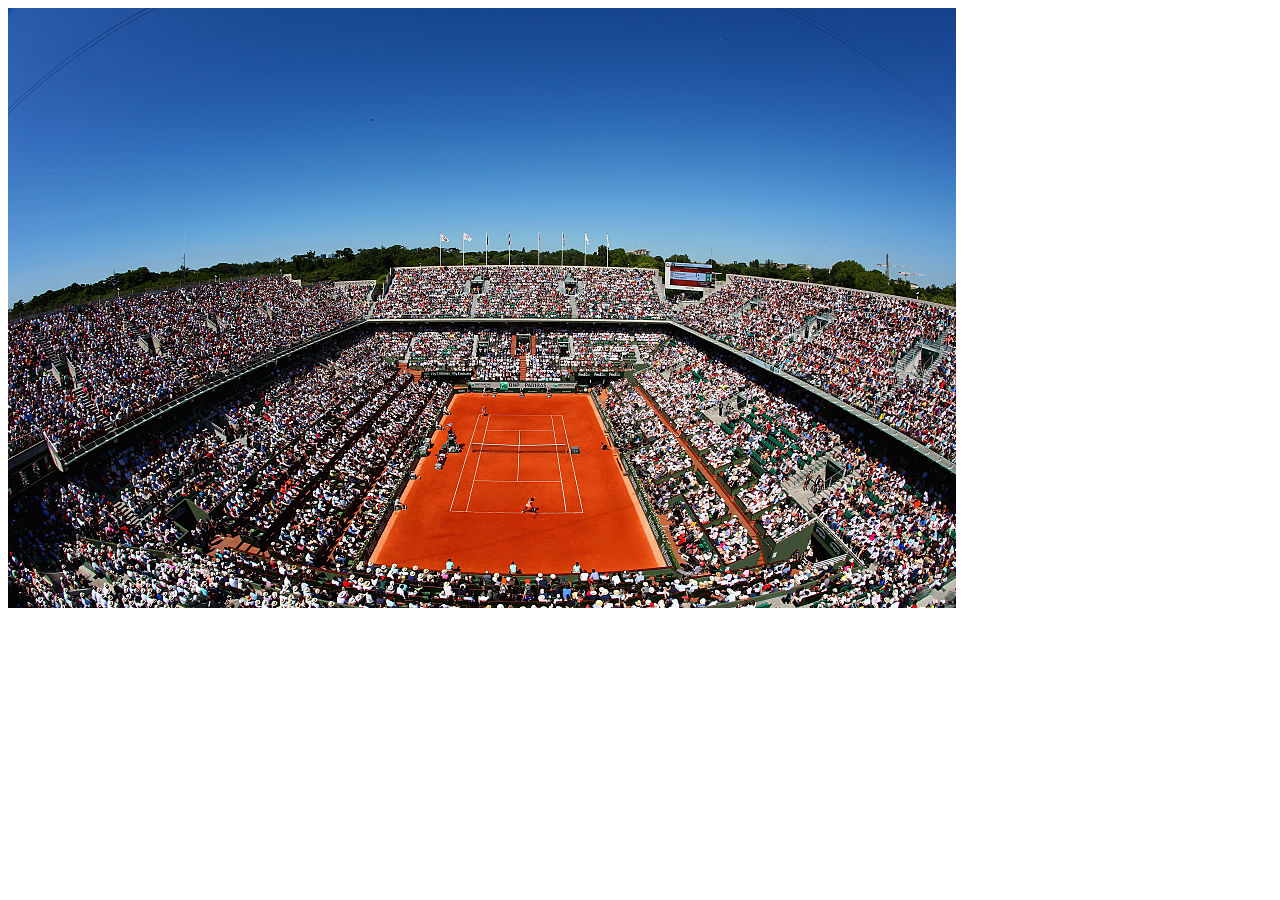
==== index.html @ ef6c8d46 "Started project with first background image" ====
<!DOCTYPE html>
<html>
<head>
	<meta charset="utf-8">
	<title>Arxie Timisoara Open</title>
	<link rel="stylesheet" type="text/css" href="style.css">

</head>
<body>
<header class="cl1">

</header>
</body>
</html>
---- style.css ----
.cl1 {
	vertical-align: centre;
	width: 75%;
	height: 600px;
	background-image: url(tennis.jpg);
}
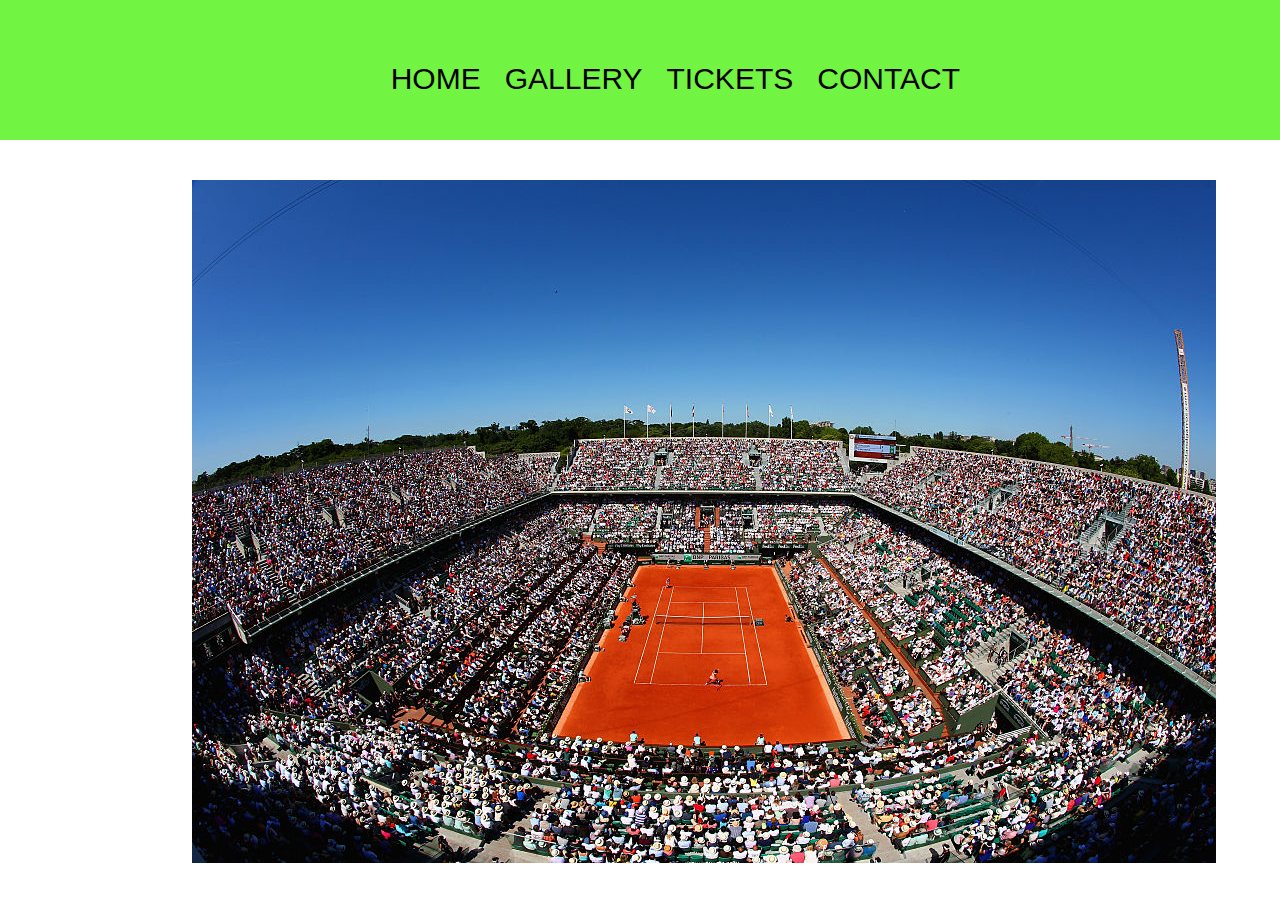
==== commit be3fa42f: "added logo and started navigator" ====
--- a/index.html
+++ b/index.html
@@ -7,8 +7,27 @@
 
 </head>
 <body>
-<header class="cl1">
+<header >
+	<div class="wrapper">
+		<img src="tennisball.png" alt="">
+		<nav>
+				<ul>
+					<li><a href="index.html">HOME</a></li>
+					<li><a href="gallery.html">GALLERY</a></li>
+					<li><a href="tickets.html">TICKETS</a></li>
+					<li><a href="contact.html">CONTACT</a></li>
+				</ul>
+		</nav>
+	</div>
 
 </header>
+
+<section>
+	<div class="wrapper2" align="center">
+		<img src="tennis.jpg" alt="">
+
+	</div>
+</section>
+
 </body>
 </html>
--- a/style.css
+++ b/style.css
@@ -1,6 +1,153 @@
-.cl1 {
-	vertical-align: centre;
-	width: 75%;
-	height: 600px;
-	background-image: url(tennis.jpg);
-}+/*
+html5doctor.com Reset Stylesheet
+v1.6.1
+Last Updated: 2010-09-17
+Author: Richard Clark - http://richclarkdesign.com
+Twitter: @rich_clark
+*/
+
+html, body, div, span, object, iframe,
+h1, h2, h3, h4, h5, h6, p, blockquote, pre,
+abbr, address, cite, code,
+del, dfn, em, img, ins, kbd, q, samp,
+small, strong, sub, sup, var,
+b, i,
+dl, dt, dd, ol, ul, li,
+fieldset, form, label, legend,
+table, caption, tbody, tfoot, thead, tr, th, td,
+article, aside, canvas, details, figcaption, figure,
+footer, header, hgroup, menu, nav, section, summary,
+time, mark, audio, video {
+    margin:0;
+    padding:0;
+    border:0;
+    outline:0;
+    font-size:100%;
+    vertical-align:baseline;
+    background:transparent;
+}
+
+body {
+    line-height:1;
+}
+
+article,aside,details,figcaption,figure,
+footer,header,hgroup,menu,nav,section {
+    display:block;
+}
+
+nav ul {
+    list-style:none;
+}
+
+blockquote, q {
+    quotes:none;
+}
+
+blockquote:before, blockquote:after,
+q:before, q:after {
+    content:'';
+    content:none;
+}
+
+a {
+    margin:0;
+    padding:0;
+    font-size:100%;
+    vertical-align:baseline;
+    background:transparent;
+}
+
+/* change colours to suit your needs */
+ins {
+    background-color:#ff9;
+    color:#000;
+    text-decoration:none;
+}
+
+/* change colours to suit your needs */
+mark {
+    background-color:#ff9;
+    color:#000;
+    font-style:italic;
+    font-weight:bold;
+}
+
+del {
+    text-decoration: line-through;
+}
+
+abbr[title], dfn[title] {
+    border-bottom:1px dotted;
+    cursor:help;
+}
+
+table {
+    border-collapse:collapse;
+    border-spacing:0;
+}
+
+/* change border colour to suit your needs */
+hr {
+    display:block;
+    height:1px;
+    border:0;
+    border-top:1px solid #cccccc;
+    margin:1em 0;
+    padding:0;
+}
+
+input, select {
+    vertical-align:middle;
+}
+
+/*MY CODE */
+a {
+	color: black;
+	text-decoration: none;
+}
+
+.wrapper {
+	margin: auto;
+	width: 50%;
+	height: 0 auto;
+
+}
+.wrapper2 {
+	margin: auto;
+	width: 70%;
+	height: 0 auto;
+
+}
+header {
+	width: 100%;
+	height: 140px;
+	background-color: rgba(113, 244, 66, 1.5);
+	align-items: center;
+}
+
+header div img{
+	margin: auto;
+	float: left;
+}
+
+section{
+		margin-top: 40px;
+}
+nav {
+	float: right;
+}
+
+nav ul{
+	margin-top: 64px;
+}
+
+nav ul li{
+	display: inline-block;
+	margin-left: 20px;
+}
+
+nav ul li a {
+	font-family: arial, helvetica;
+	font-size: 30px;
+}
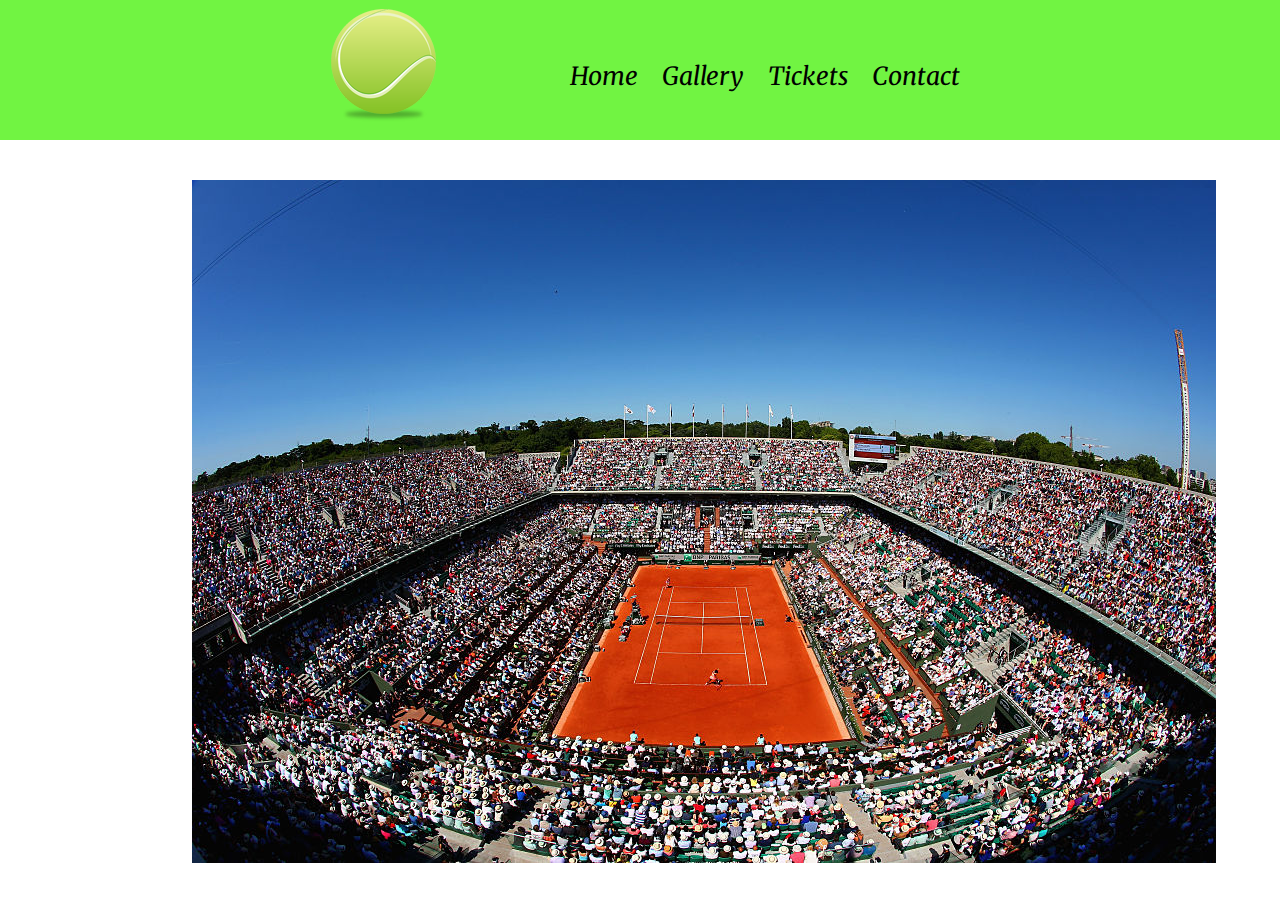
==== commit 555fe3d3: "imported a new font" ====
--- a/index.html
+++ b/index.html
@@ -3,6 +3,7 @@
 <head>
 	<meta charset="utf-8">
 	<title>Arxie Timisoara Open</title>
+<link href="https://fonts.googleapis.com/css?family=Merriweather:300,300i,400,400i,700,700i,900,900i" rel="stylesheet">
 	<link rel="stylesheet" type="text/css" href="style.css">
 
 </head>
@@ -12,10 +13,10 @@
 		<img src="tennisball.png" alt="">
 		<nav>
 				<ul>
-					<li><a href="index.html">HOME</a></li>
-					<li><a href="gallery.html">GALLERY</a></li>
-					<li><a href="tickets.html">TICKETS</a></li>
-					<li><a href="contact.html">CONTACT</a></li>
+					<li><a href="index.html">Home</a></li>
+					<li><a href="gallery.html">Gallery</a></li>
+					<li><a href="tickets.html">Tickets</a></li>
+					<li><a href="contact.html">Contact</a></li>
 				</ul>
 		</nav>
 	</div>
--- a/style.css
+++ b/style.css
@@ -148,6 +148,8 @@
 }
 
 nav ul li a {
-	font-family: arial, helvetica;
-	font-size: 30px;
+	font-family: 'Merriweather',arial;
+  font-weight: regular;
+  font-style: italic;
+	font-size: 25px;
 }
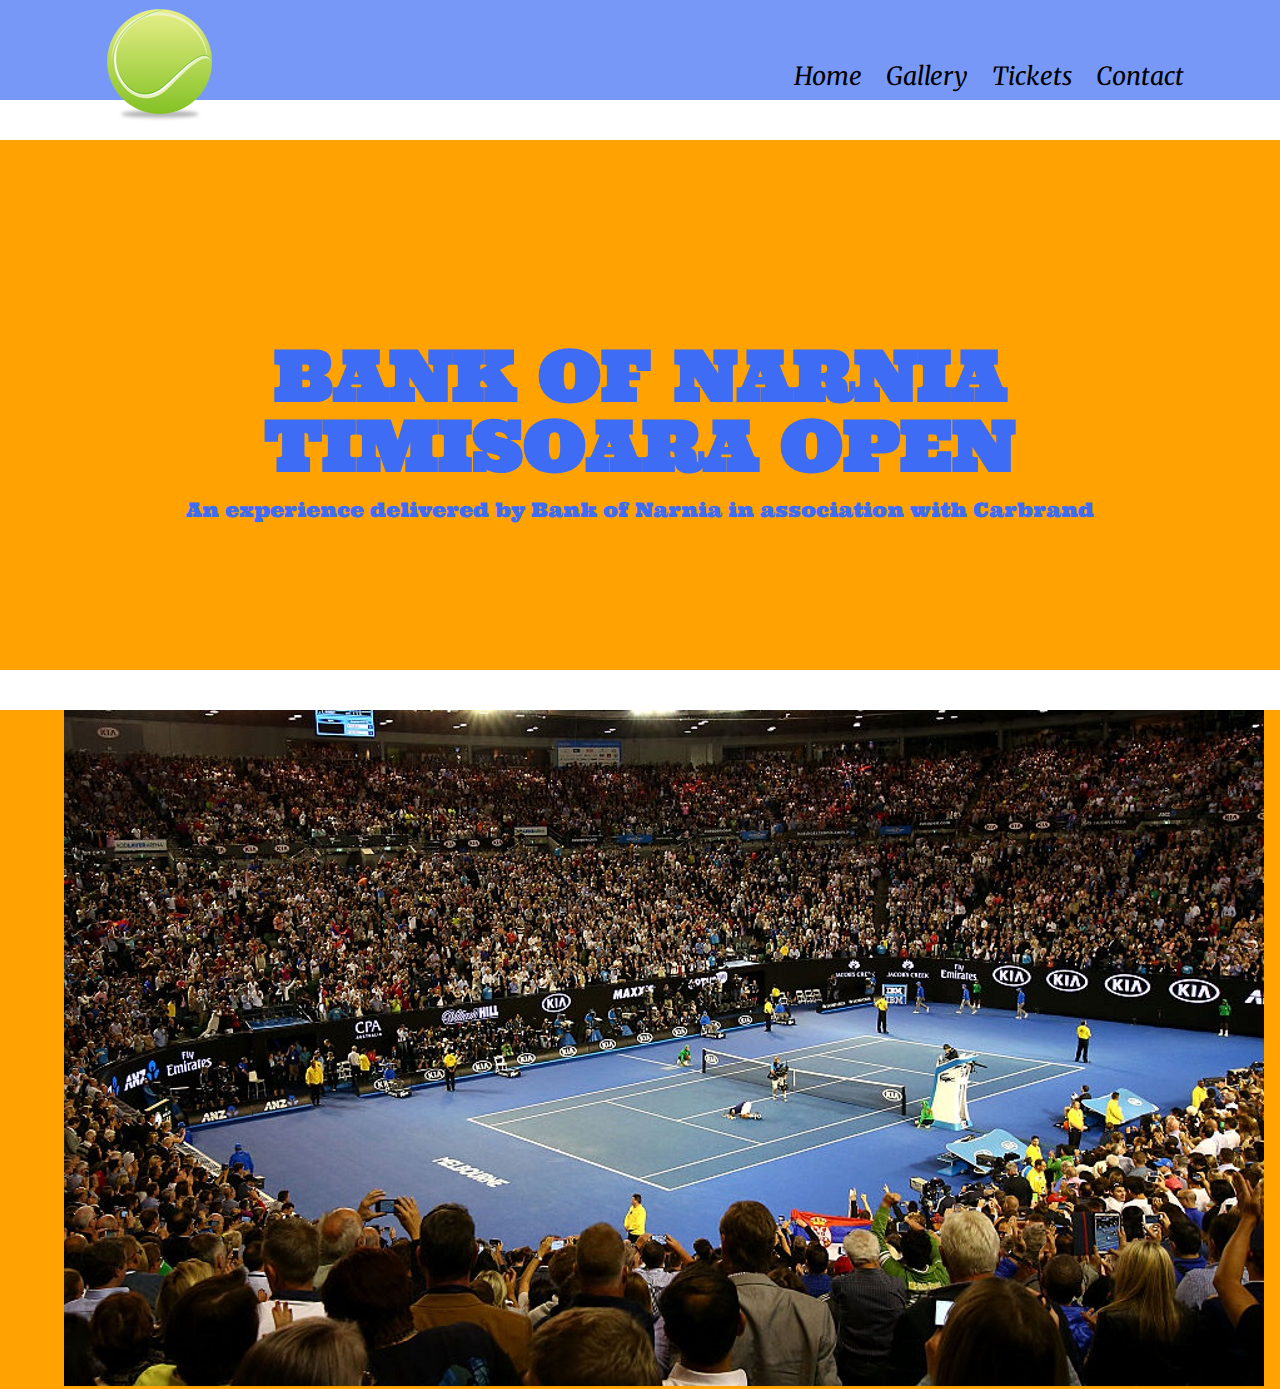
==== commit 84bc4652: "added title and changed first image" ====
--- a/index.html
+++ b/index.html
@@ -2,8 +2,9 @@
 <html>
 <head>
 	<meta charset="utf-8">
-	<title>Arxie Timisoara Open</title>
+	<title>Bank of Narnia Timisoara Open</title>
 <link href="https://fonts.googleapis.com/css?family=Merriweather:300,300i,400,400i,700,700i,900,900i" rel="stylesheet">
+<link href="https://fonts.googleapis.com/css?family=Ultra" rel="stylesheet">
 	<link rel="stylesheet" type="text/css" href="style.css">
 
 </head>
@@ -23,6 +24,17 @@
 
 </header>
 
+<section >
+	<div class="index_intro">
+		<div class="wrapper">
+			<h1 class="intro-h1">BANK OF NARNIA TIMISOARA OPEN</h1>
+			<p class="intro-p">An experience delivered by Bank of Narnia in association with Carbrand</p>
+
+		</div>
+
+	</div>
+</section>
+
 <section>
 	<div class="wrapper2" align="center">
 		<img src="tennis.jpg" alt="">
--- a/style.css
+++ b/style.css
@@ -109,20 +109,20 @@
 
 .wrapper {
 	margin: auto;
-	width: 50%;
+	width: 85%;
 	height: 0 auto;
 
 }
 .wrapper2 {
 	margin: auto;
-	width: 70%;
+	width: 90%;
 	height: 0 auto;
 
 }
 header {
 	width: 100%;
-	height: 140px;
-	background-color: rgba(113, 244, 66, 1.5);
+	height: 100px;
+	background-color: rgba(63, 108, 244,0.7);
 	align-items: center;
 }
 
@@ -133,6 +133,7 @@
 
 section{
 		margin-top: 40px;
+    background-color: rgb(255, 162, 2);
 }
 nav {
 	float: right;
@@ -153,3 +154,26 @@
   font-style: italic;
 	font-size: 25px;
 }
+
+.index-intro{
+  width: 100%;
+  padding: 60px 0px;
+}
+
+.intro-h1 {
+  padding-top:  200px;
+  font-family: 'Ultra',arial;
+  color: rgb(63, 108, 244);
+  text-align: center;
+  font-size: 70px;
+}
+
+.intro-p {
+  padding-top: 20px;
+  padding-bottom: 150px;
+  font-family: 'Ultra',arial;
+  color: rgb(63, 108, 244);
+  text-align: center;
+  font-size: 20px;
+
+}
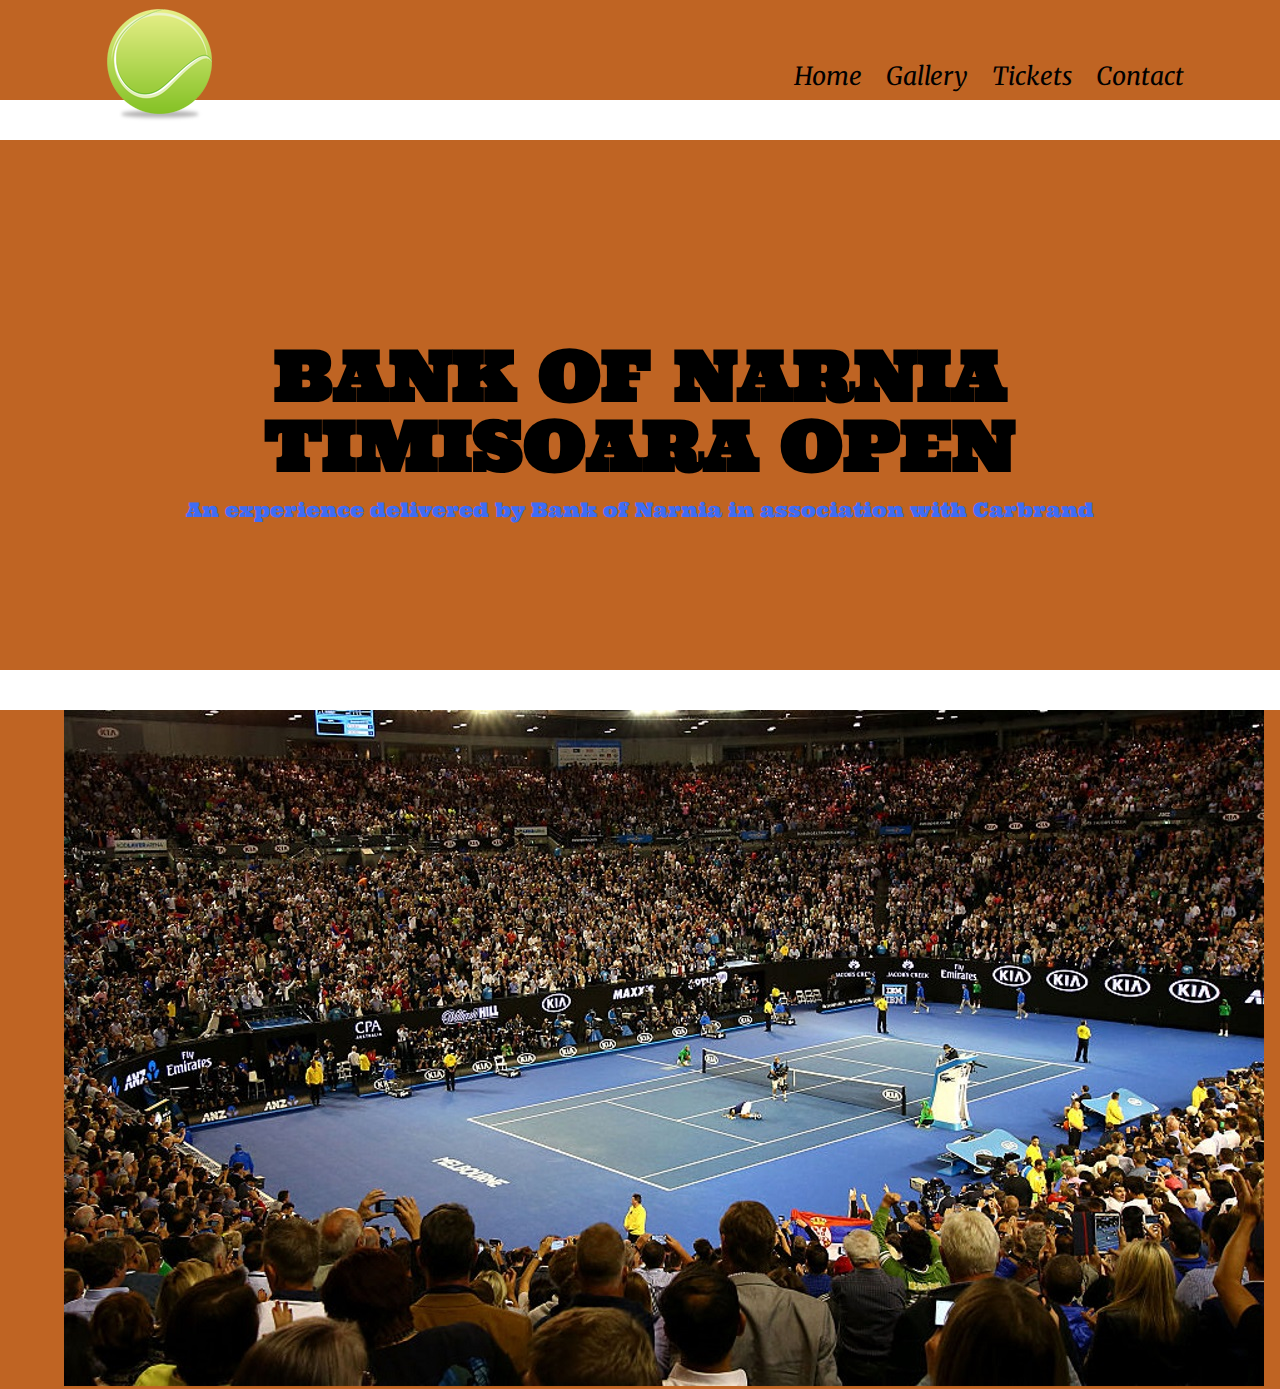
==== commit 88da4f45: "changed background, made clay theme" ====
--- a/index.html
+++ b/index.html
@@ -8,7 +8,7 @@
 	<link rel="stylesheet" type="text/css" href="style.css">
 
 </head>
-<body>
+<body background="clay.jpg";>
 <header >
 	<div class="wrapper">
 		<img src="tennisball.png" alt="">
@@ -24,7 +24,7 @@
 
 </header>
 
-<section >
+<section class="section-intro" >
 	<div class="index_intro">
 		<div class="wrapper">
 			<h1 class="intro-h1">BANK OF NARNIA TIMISOARA OPEN</h1>
@@ -35,12 +35,13 @@
 	</div>
 </section>
 
-<section>
+<section >
 	<div class="wrapper2" align="center">
 		<img src="tennis.jpg" alt="">
 
 	</div>
 </section>
 
+
 </body>
 </html>
--- a/style.css
+++ b/style.css
@@ -122,7 +122,7 @@
 header {
 	width: 100%;
 	height: 100px;
-	background-color: rgba(63, 108, 244,0.7);
+	background-color: rgb(191, 100, 35);;
 	align-items: center;
 }
 
@@ -133,7 +133,9 @@
 
 section{
 		margin-top: 40px;
-    background-color: rgb(255, 162, 2);
+  /*  background-color: rgb(255, 162, 2); */
+    background-color: rgb(191, 100, 35);
+
 }
 nav {
 	float: right;
@@ -155,15 +157,21 @@
 	font-size: 25px;
 }
 
+.section-intro
+{
+  background-image: url(clay.jpg);
+}
+
 .index-intro{
   width: 100%;
   padding: 60px 0px;
+
 }
 
 .intro-h1 {
   padding-top:  200px;
   font-family: 'Ultra',arial;
-  color: rgb(63, 108, 244);
+  color:black/*rgb(0,233,255) /*rgb(63, 108, 244)*/;
   text-align: center;
   font-size: 70px;
 }
@@ -172,7 +180,7 @@
   padding-top: 20px;
   padding-bottom: 150px;
   font-family: 'Ultra',arial;
-  color: rgb(63, 108, 244);
+  color:rgb(63, 108, 244);
   text-align: center;
   font-size: 20px;
 
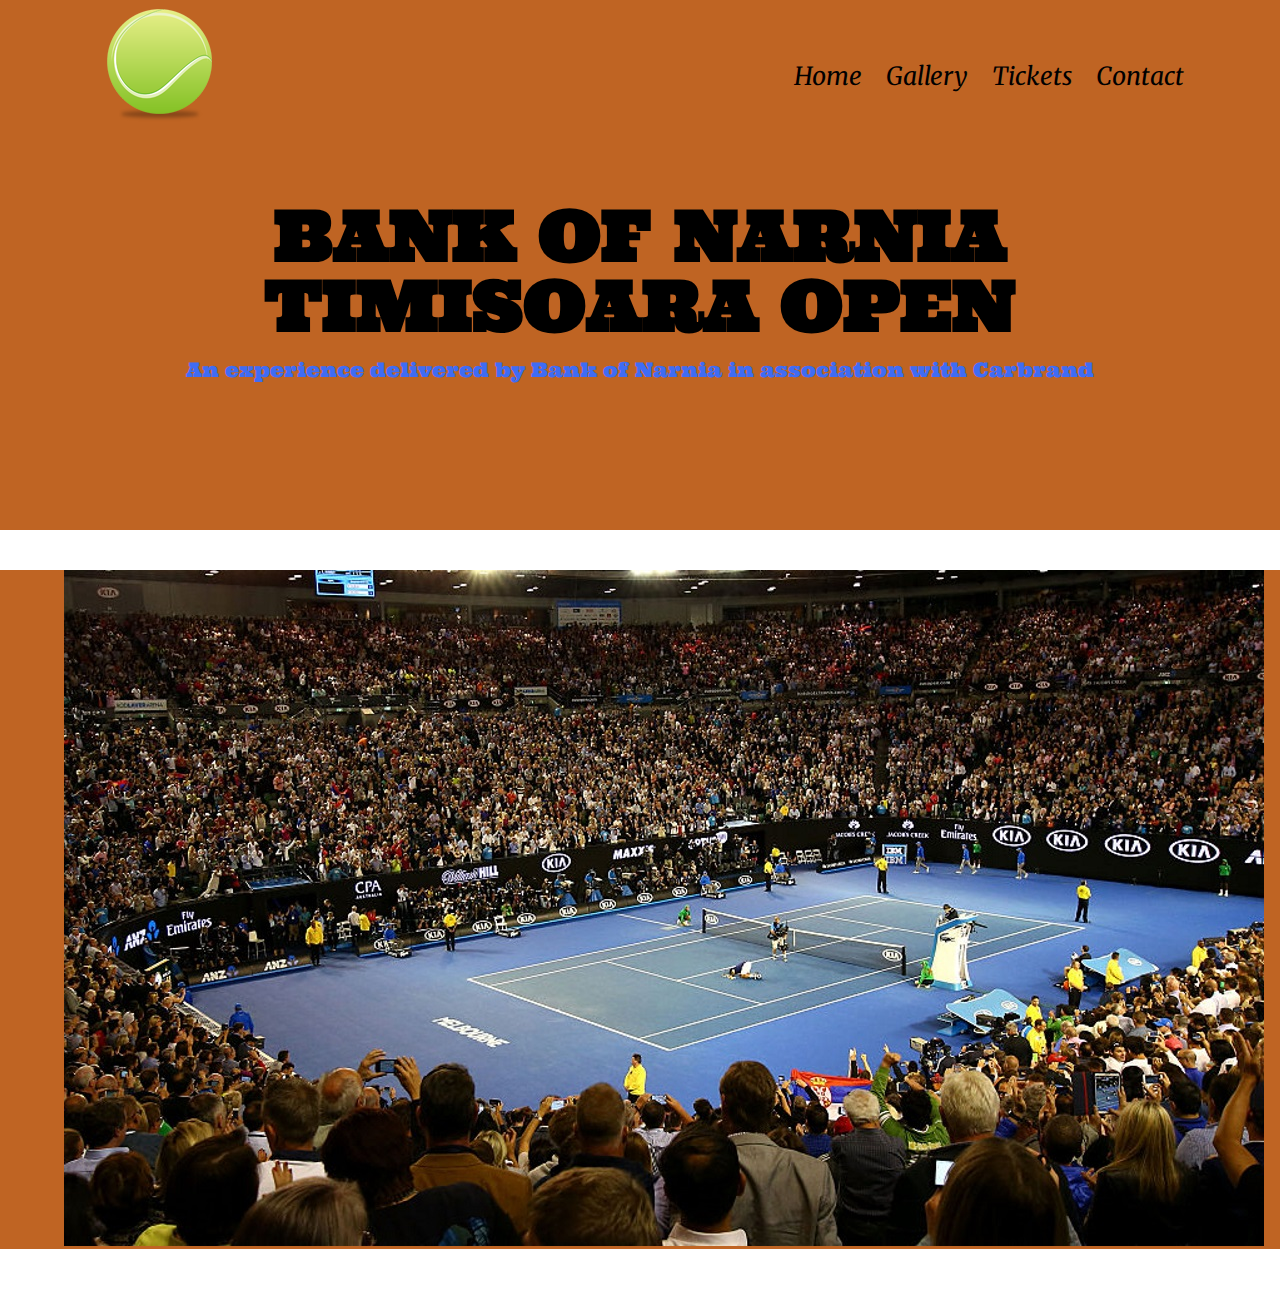
==== commit 9a16e60b: "made the menu static to be more accessable" ====
--- a/index.html
+++ b/index.html
@@ -20,7 +20,9 @@
 					<li><a href="contact.html">Contact</a></li>
 				</ul>
 		</nav>
+
 	</div>
+
 
 </header>
 
--- a/style.css
+++ b/style.css
@@ -124,6 +124,9 @@
 	height: 100px;
 	background-color: rgb(191, 100, 35);;
 	align-items: center;
+  /* margin-bottom: 40px; */
+  position: fixed;
+
 }
 
 header div img{
@@ -132,7 +135,7 @@
 }
 
 section{
-		margin-top: 40px;
+		margin-bottom: 40px;
   /*  background-color: rgb(255, 162, 2); */
     background-color: rgb(191, 100, 35);
 
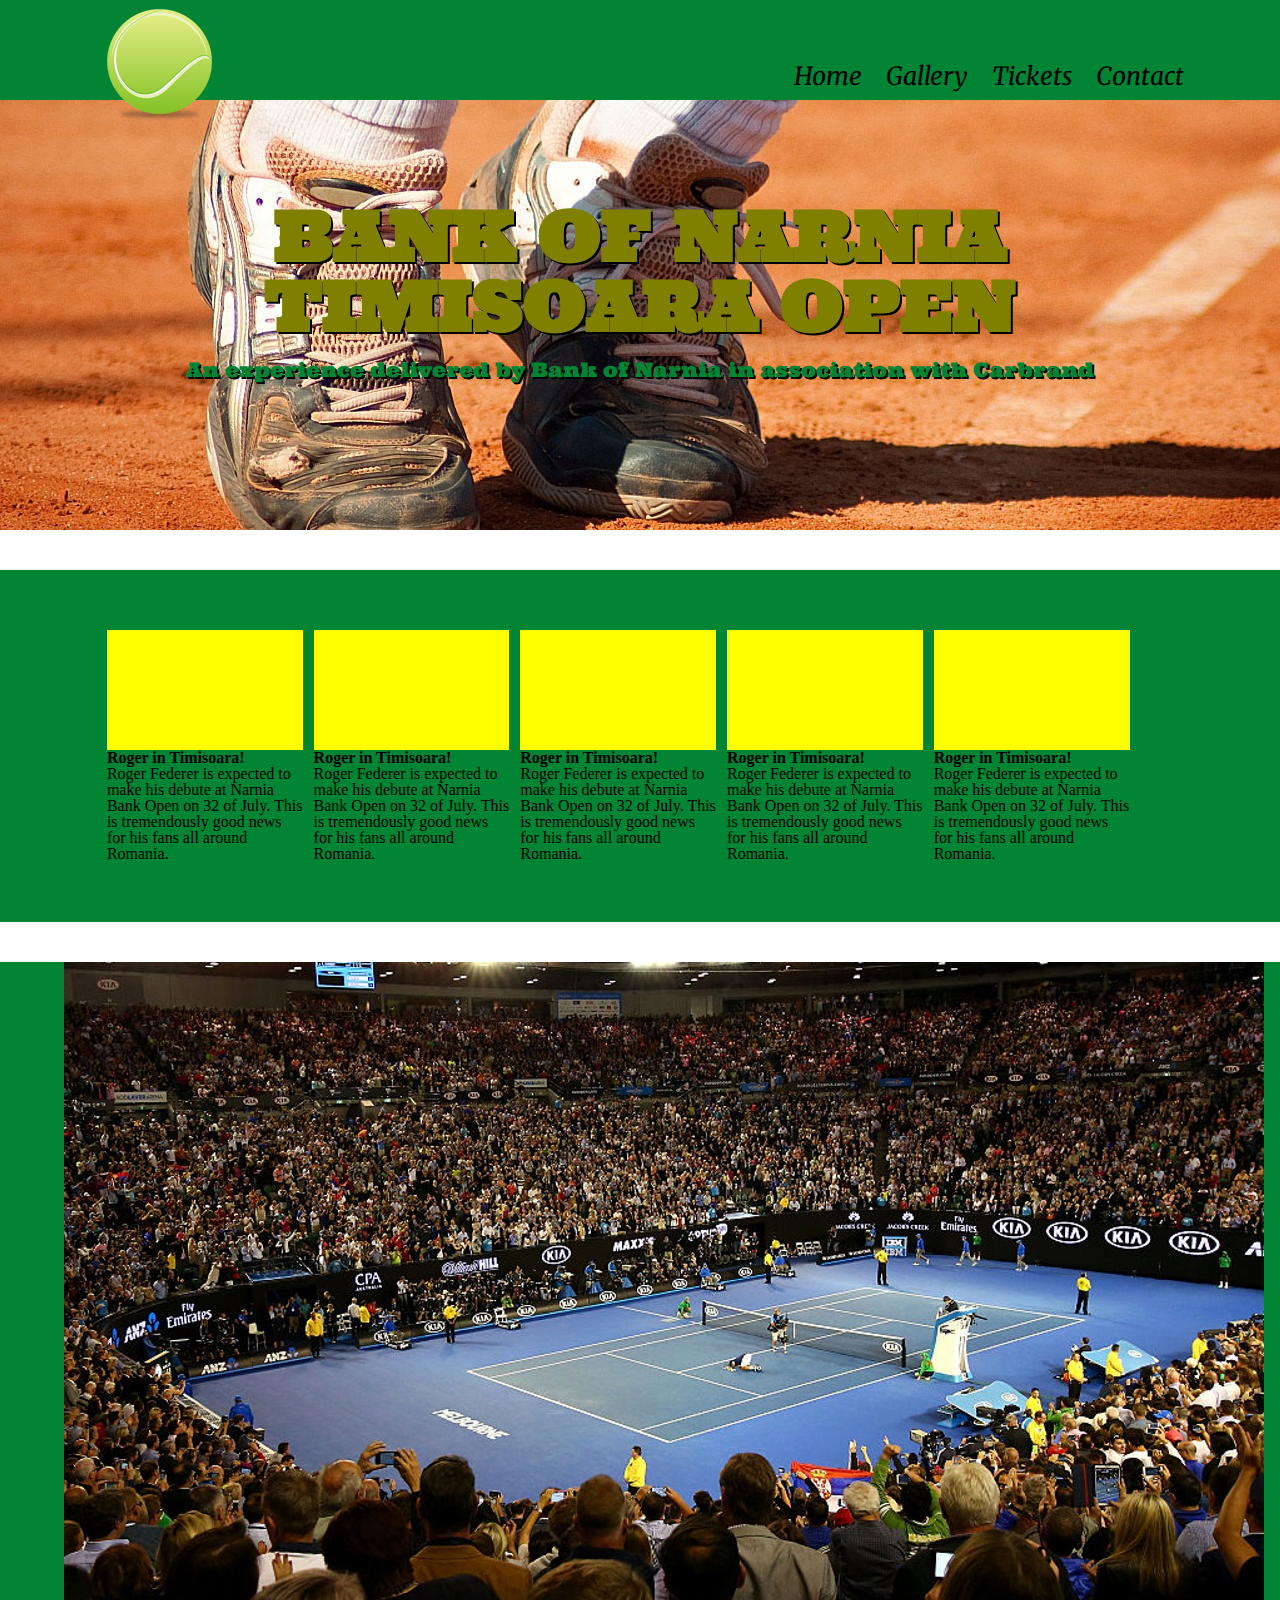
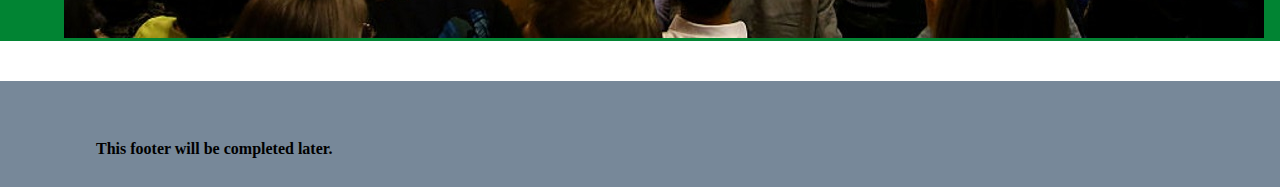
==== commit 5031f8ae: "added a dummy news section and a footer" ====
--- a/index.html
+++ b/index.html
@@ -37,6 +37,53 @@
 	</div>
 </section>
 
+<section class="index-news">
+	<div class="wrapper">
+
+		<article class="news-article">
+			<div class="news-img"></div>
+			<h3>Roger in Timisoara!</h3>
+			<p>Roger Federer is expected to make his debute at Narnia Bank Open on 32 of July.
+				This is tremendously good news for his fans all around Romania.</p>
+
+		</article>
+
+		<article class="news-article">
+			<div class="news-img"></div>
+			<h3>Roger in Timisoara!</h3>
+			<p>Roger Federer is expected to make his debute at Narnia Bank Open on 32 of July.
+				This is tremendously good news for his fans all around Romania.</p>
+
+		</article>
+		<article class="news-article">
+			<div class="news-img"></div>
+			<h3>Roger in Timisoara!</h3>
+			<p>Roger Federer is expected to make his debute at Narnia Bank Open on 32 of July.
+				This is tremendously good news for his fans all around Romania.</p>
+
+		</article>
+		<article class="news-article">
+			<div class="news-img"></div>
+			<h3>Roger in Timisoara!</h3>
+			<p>Roger Federer is expected to make his debute at Narnia Bank Open on 32 of July.
+				This is tremendously good news for his fans all around Romania.</p>
+
+		</article>
+		<article class="news-article">
+			<div class="news-img"></div>
+			<h3>Roger in Timisoara!</h3>
+			<p>Roger Federer is expected to make his debute at Narnia Bank Open on 32 of July.
+				This is tremendously good news for his fans all around Romania.</p>
+
+		</article>
+
+
+
+
+	</div>
+
+</section>
+
 <section >
 	<div class="wrapper2" align="center">
 		<img src="tennis.jpg" alt="">
@@ -44,6 +91,12 @@
 	</div>
 </section>
 
+<footer>
+	<div class="wrapper">
+		<h2>This footer will be completed later.</h2>
+
+	</div>
+</footer>
 
 </body>
 </html>
--- a/style.css
+++ b/style.css
@@ -122,7 +122,7 @@
 header {
 	width: 100%;
 	height: 100px;
-	background-color: rgb(191, 100, 35);;
+	background-color: rgb(/*191, 100, 35,*/1, 132, 51);;
 	align-items: center;
   /* margin-bottom: 40px; */
   position: fixed;
@@ -137,7 +137,7 @@
 section{
 		margin-bottom: 40px;
   /*  background-color: rgb(255, 162, 2); */
-    background-color: rgb(191, 100, 35);
+    background-color: rgb(/*191, 100, 35*/1, 132, 51);
 
 }
 nav {
@@ -159,7 +159,7 @@
   font-style: italic;
 	font-size: 25px;
 }
-
+/*--------------intro-------------------*/
 .section-intro
 {
   background-image: url(clay.jpg);
@@ -174,7 +174,8 @@
 .intro-h1 {
   padding-top:  200px;
   font-family: 'Ultra',arial;
-  color:black/*rgb(0,233,255) /*rgb(63, 108, 244)*/;
+  color:rgb(128,128,0)/*black/*rgb(0,233,255) /*rgb(63, 108, 244)*/;
+  text-shadow: 2px 2px black;
   text-align: center;
   font-size: 70px;
 }
@@ -183,8 +184,37 @@
   padding-top: 20px;
   padding-bottom: 150px;
   font-family: 'Ultra',arial;
-  color:rgb(63, 108, 244);
+  color:rgb(1, 132, 51);
   text-align: center;
   font-size: 20px;
-
-}
+  text-shadow: 2px 2px black;
+
+}
+/*-----------------news section------------------*/
+.index-news{
+  width: 100%;
+  padding: 60px 0px;
+  overflow: hidden;
+
+}
+
+.news-article{
+  width: 18%;
+  float: left;
+  padding-left: 1%;
+}
+.news-img {
+  width: 100% ;
+  height:120px;
+  background-color: yellow;
+  /* to be completed background-image: url(); */
+}
+
+
+
+/*------footer-----------*/
+footer{
+  background-color: rgb(119,136,153);
+  padding-top: 60px;
+  padding-bottom: 30px;
+}
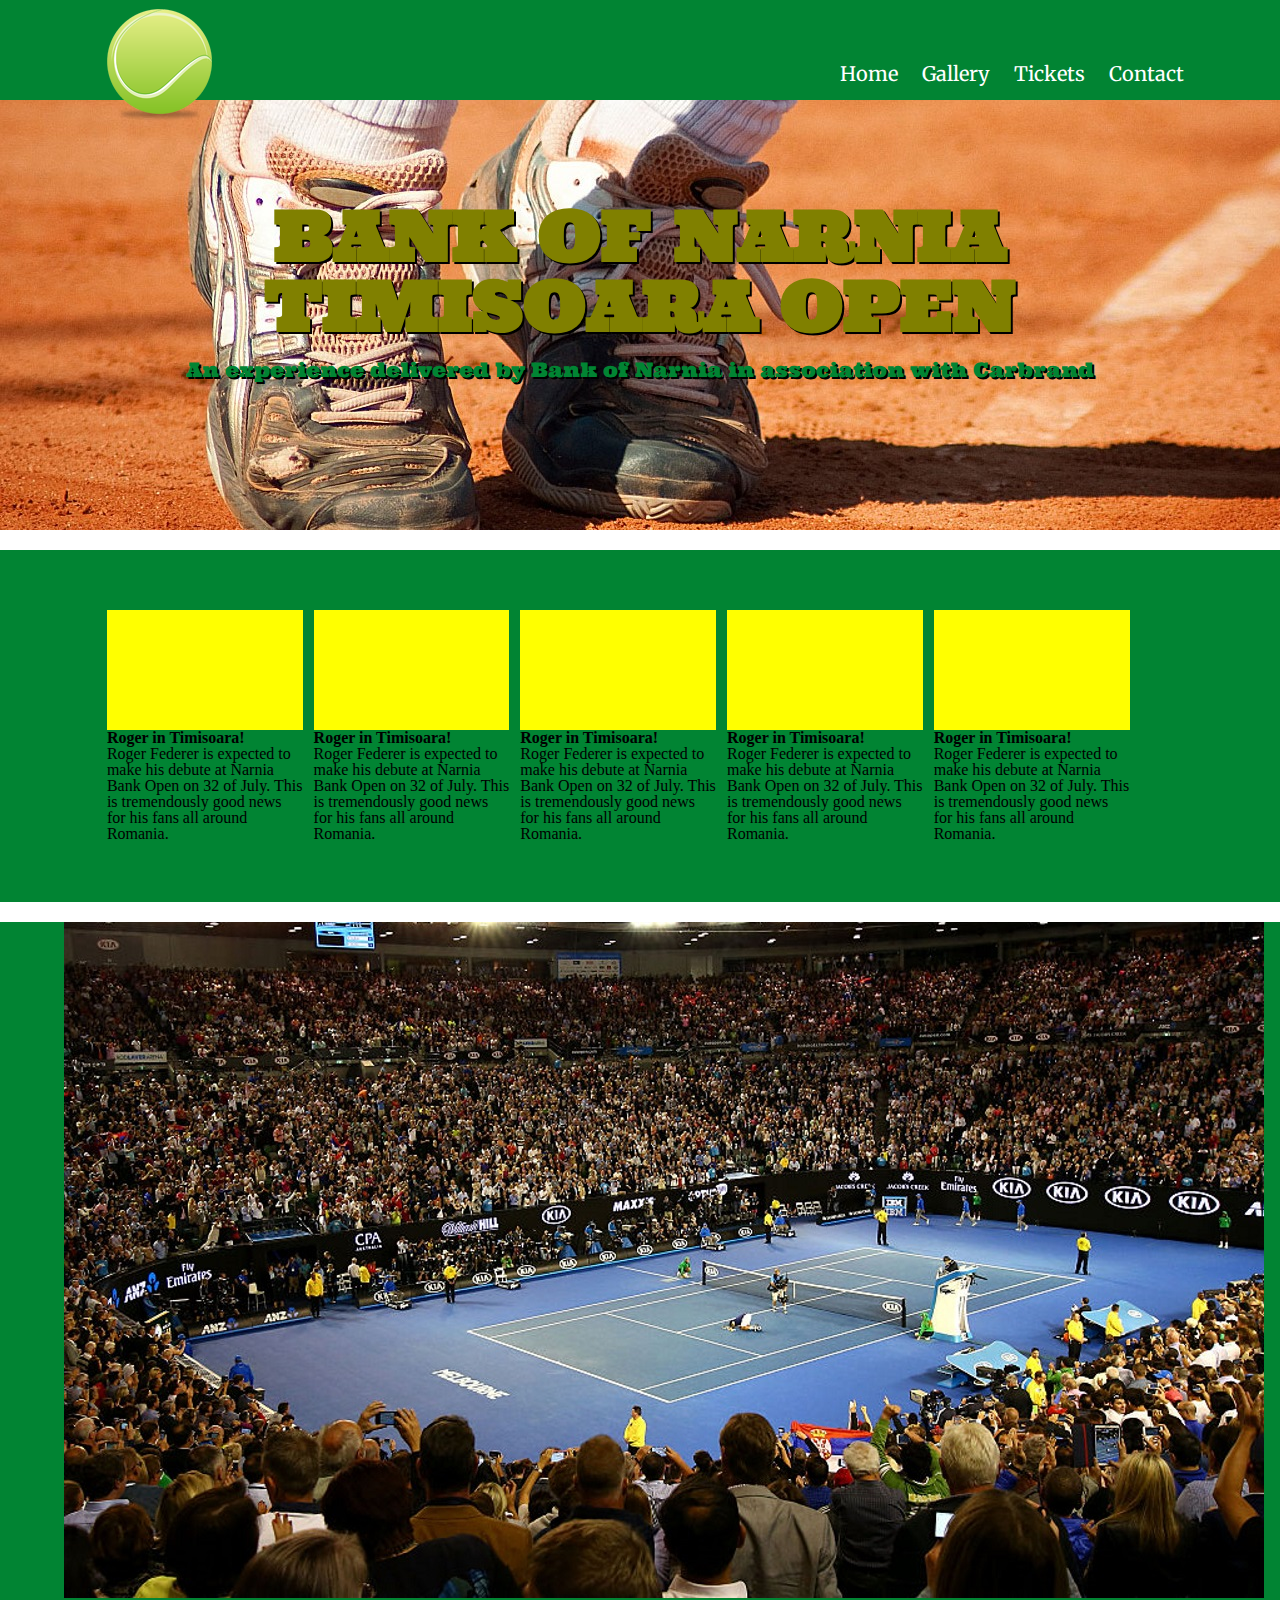
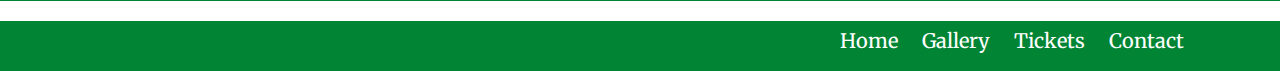
==== commit 0b5ec727: "made footer work" ====
--- a/index.html
+++ b/index.html
@@ -93,7 +93,14 @@
 
 <footer>
 	<div class="wrapper">
-		<h2>This footer will be completed later.</h2>
+		<nav>
+				<ul>
+					<li><a href="index.html">Home</a></li>
+					<li><a href="gallery.html">Gallery</a></li>
+					<li><a href="tickets.html">Tickets</a></li>
+					<li><a href="contact.html">Contact</a></li>
+				</ul>
+		</nav>
 
 	</div>
 </footer>
--- a/style.css
+++ b/style.css
@@ -102,6 +102,8 @@
 }
 
 /*MY CODE */
+
+/*----------general stuff----------------*/
 a {
 	color: black;
 	text-decoration: none;
@@ -119,6 +121,15 @@
 	height: 0 auto;
 
 }
+
+section{
+		margin-bottom: 20px;
+  /*  background-color: rgb(255, 162, 2); */
+    background-color: rgb(/*191, 100, 35*/1, 132, 51);
+
+}
+
+/*----------------header-----------*/
 header {
 	width: 100%;
 	height: 100px;
@@ -134,12 +145,7 @@
 	float: left;
 }
 
-section{
-		margin-bottom: 40px;
-  /*  background-color: rgb(255, 162, 2); */
-    background-color: rgb(/*191, 100, 35*/1, 132, 51);
-
-}
+
 nav {
 	float: right;
 }
@@ -156,8 +162,9 @@
 nav ul li a {
 	font-family: 'Merriweather',arial;
   font-weight: regular;
-  font-style: italic;
-	font-size: 25px;
+  font-style: bold;
+	font-size: 20px;
+  color: white;
 }
 /*--------------intro-------------------*/
 .section-intro
@@ -214,7 +221,12 @@
 
 /*------footer-----------*/
 footer{
-  background-color: rgb(119,136,153);
-  padding-top: 60px;
-  padding-bottom: 30px;
-}
+  width: 100%;
+	height: 50px;
+	background-color: rgb(/*191, 100, 35,*/1, 132, 51);;
+	align-items: center;
+}
+
+footer div nav ul{
+  margin-top: 10px;
+}
